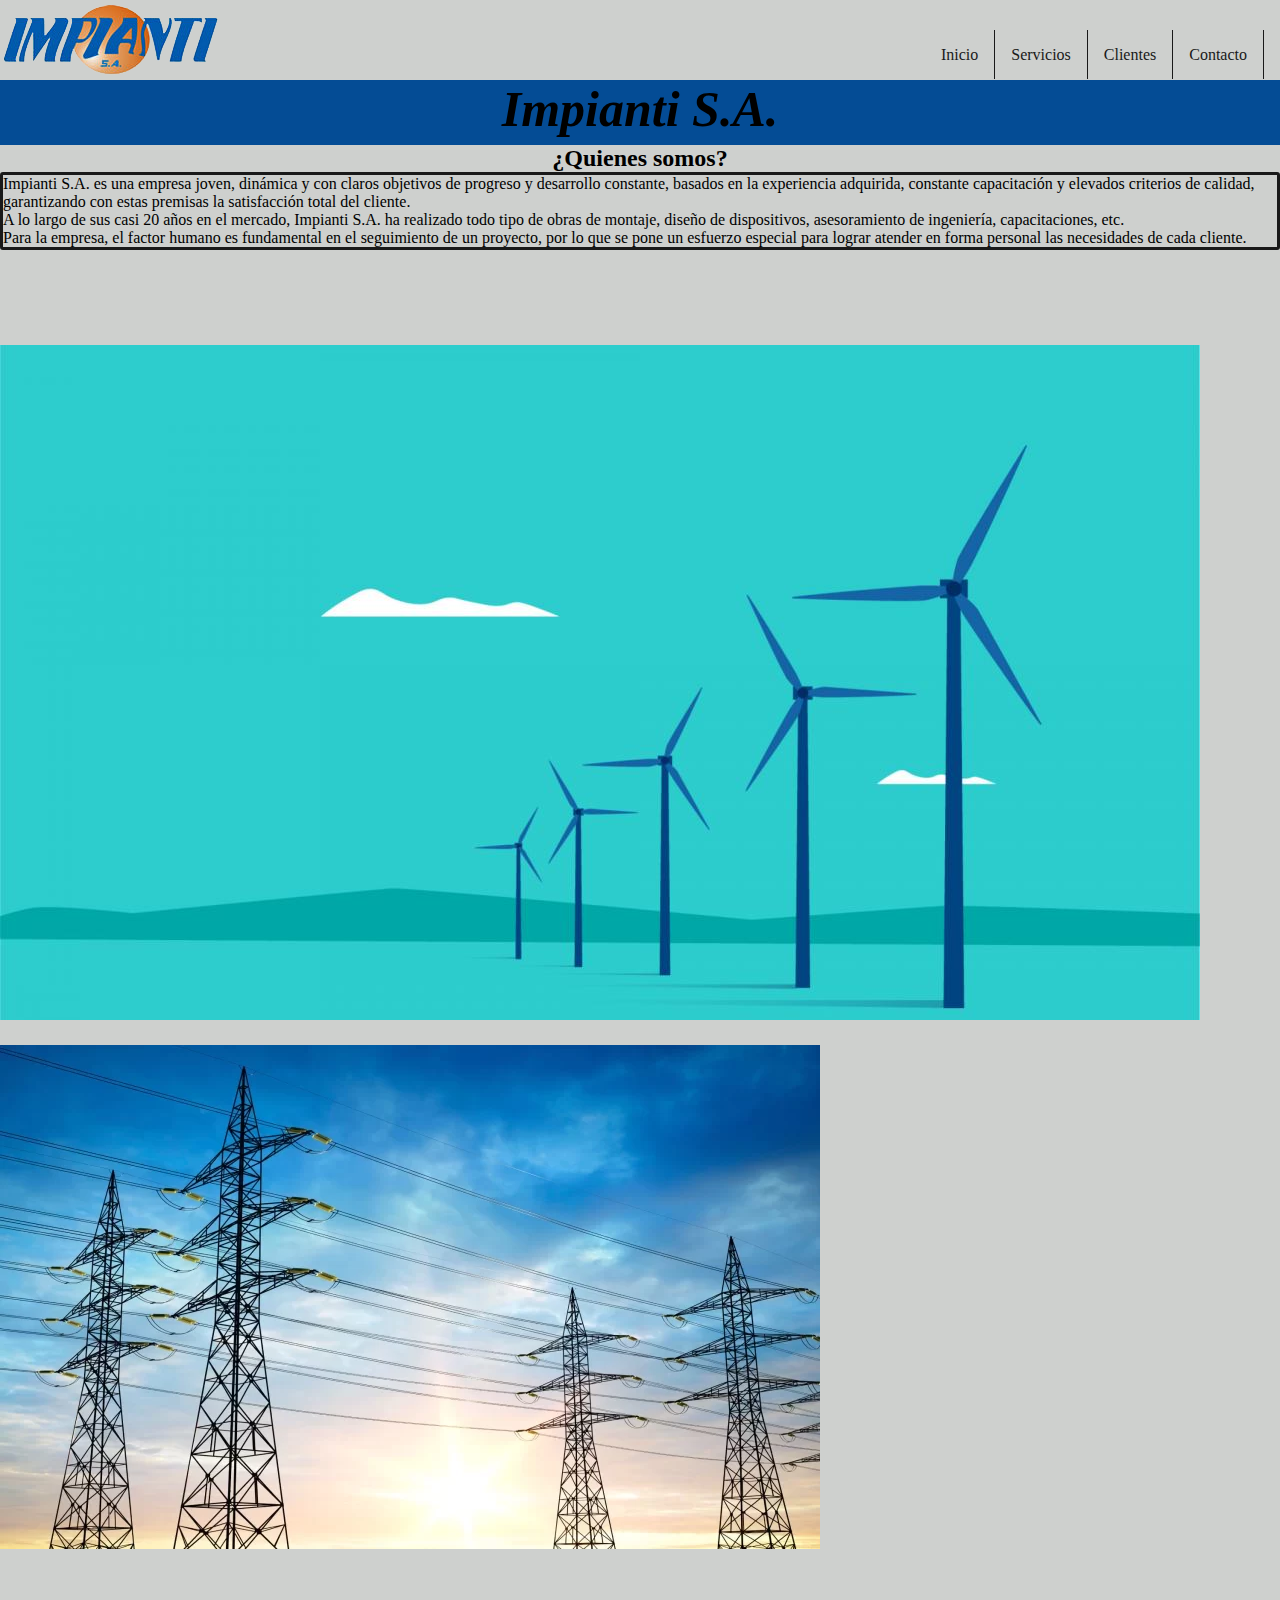
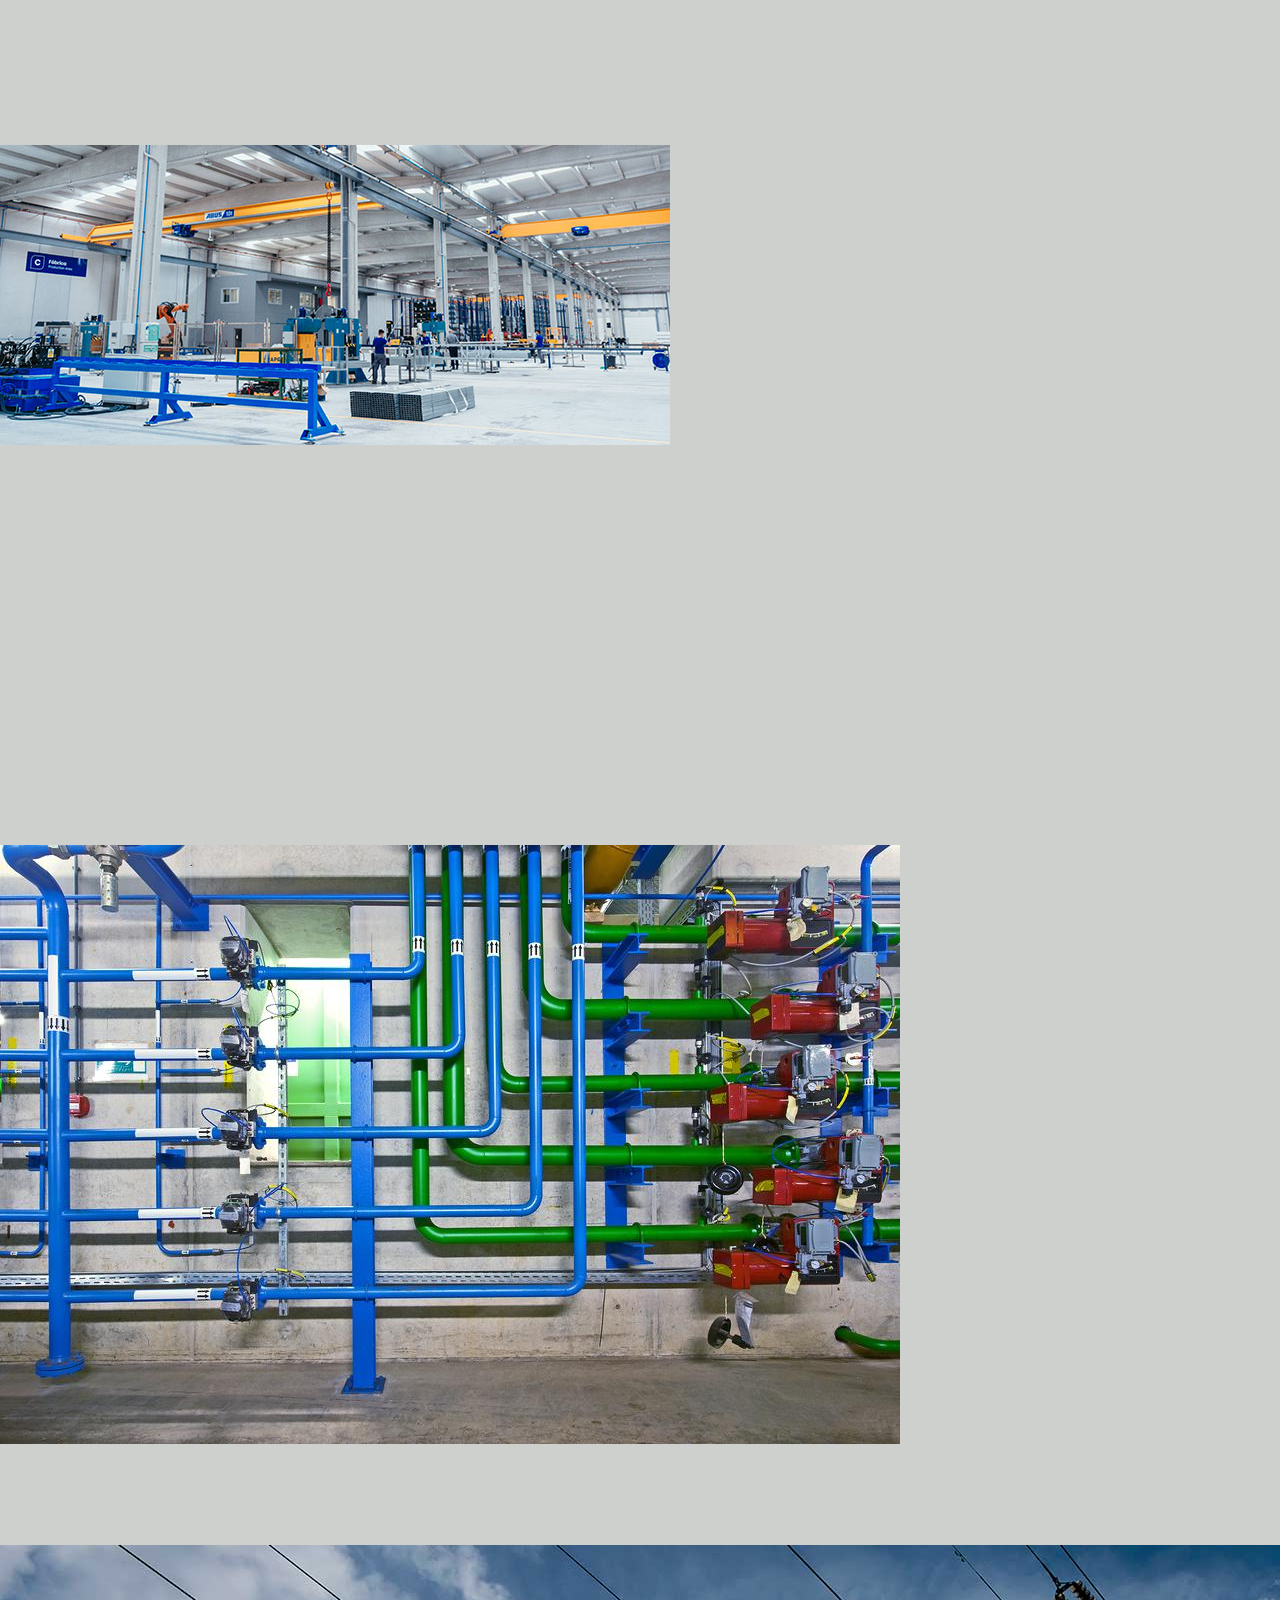
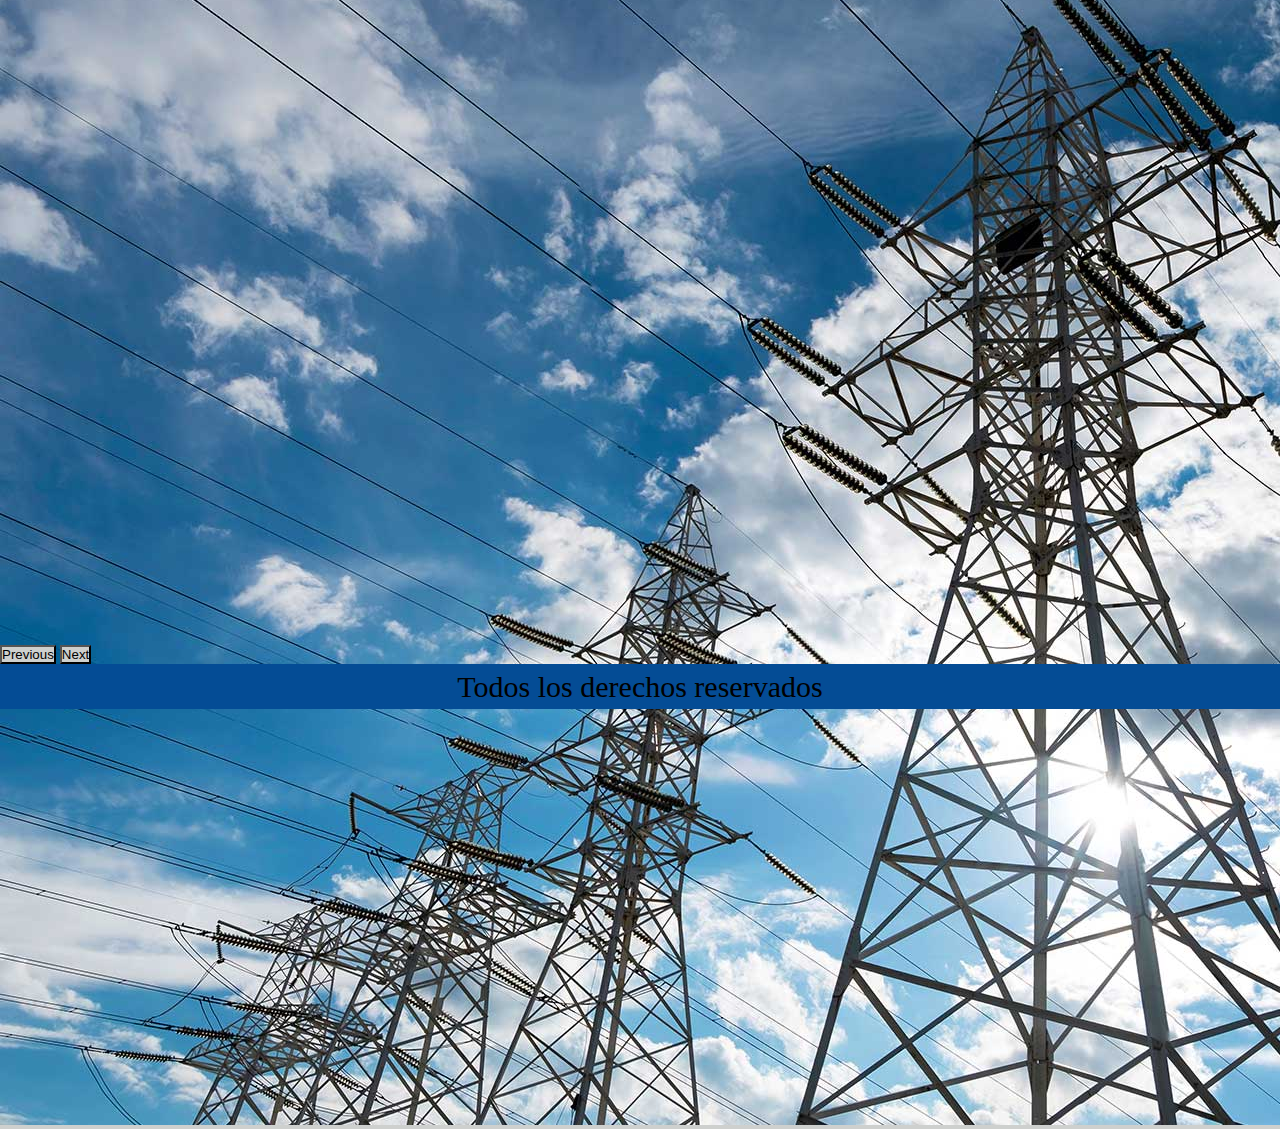
==== index.html @ d5f6c511 "Entrega 2 terminada" ====
<!DOCTYPE html>
<html lang="es">
<head>
    <meta charset="UTF-8">
    <meta http-equiv="X-UA-Compatible" content="IE=edge">
    <meta name="viewport" content="width=device-width, initial-scale=1.0. shrink-to-fit=no">
    <title>Impianti S.A.</title>
    <link rel="stylesheet" href="https://cdn.jsdelivr.net/npm/bootstrap@4.6.2/dist/css/bootstrap.min.css" integrity="sha384-xOolHFLEh07PJGoPkLv1IbcEPTNtaed2xpHsD9ESMhqIYd0nLMwNLD69Npy4HI+N" crossorigin="anonymous">
    <link rel="stylesheet" href="estilos.css">
    <link rel="shortcut icon" href="img/IMPIANTIdsd.png" type="image/x-icon">
    <link rel="stylesheet" href="<link rel="stylesheet" href="https://cdnjs.cloudflare.com/ajax/libs/font-awesome/6.4.0/css/all.min.css" integrity="sha512-iecdLmaskl7CVkqkXNQ/ZH/XLlvWZOJyj7Yy7tcenmpD1ypASozpmT/E0iPtmFIB46ZmdtAc9eNBvH0H/ZpiBw==" crossorigin="anonymous" referrerpolicy="no-referrer" />
</head>
<body>
    
    <div class="header">
        <img src="img/IMPIANTIdsd.png" alt="logo">
        <nav>
            <ul class="menu">
                <li>
                    <a href="index.html">Inicio</a>
                </li>
                <li>
                    <a href="./pages/servicios.html">Servicios</a>
                </li>
                <li>
                    <a href="pages/clientes.html">Clientes</a>
                </li>
                <li>
                    <a href="pages/contacto.html">Contacto</a>
                </li>
            </ul>
        </nav>
    </div>

    <h1>Impianti S.A.</h1>

    <h2>¿Quienes somos?</h2>

    <div class="recuadro">
        <p>Impianti S.A. es una empresa joven, dinámica y con claros objetivos de progreso y desarrollo constante, basados en la experiencia adquirida, constante capacitación y elevados criterios de calidad, garantizando con estas premisas la satisfacción total del cliente.</p>

        </p>A lo largo de sus casi 20 años en el mercado, Impianti S.A. ha realizado todo tipo de obras de montaje, diseño de dispositivos, asesoramiento de ingeniería, capacitaciones, etc.</p>
        
        </p>Para la empresa, el factor humano es fundamental en el seguimiento de un proyecto, por lo que se pone un esfuerzo especial para lograr atender en forma personal las necesidades de cada cliente.</p>
    </div>

    <div class="carrusel">

        <div id="carouselExampleIndicators" class="carousel slide" data-ride="carousel">
            <ol class="carousel-indicators">
                <li data-target="#carouselExampleIndicators" data-slide-to="0" class="active"></li>
                <li data-target="#carouselExampleIndicators" data-slide-to="1"></li>
                <li data-target="#carouselExampleIndicators" data-slide-to="2"></li>
                <li data-target="#carouselExampleIndicators" data-slide-to="3"></li>
                <li data-target="#carouselExampleIndicators" data-slide-to="4"></li>
            </ol>
        <div class="carousel-inner">
            <div class="carousel-item active">
                <img src="/img/energias-renovables-05-1920x1180.jpeg" class="d-block w-100" alt="...">
            </div>

            <div class="carousel-item">
                <img src="/img/energia_electrica-1920x1180-1-e1675802066790.webp" class="d-block w-100" alt="...">
            </div>

            <div class="carousel-item">
                <img src="/img/a2.jpg" class="d-block w-100" alt="...">
            </div>

            <div class="carousel-item">
                <img src="/img/OCMcDonald58.jpg" class="d-block w-100" alt="...">
            </div>

            <div class="carousel-item">
                <img src="/img/a4.jpg" class="d-block w-100" alt="...">
            </div>

        </div>
        
        <button class="carousel-control-prev" type="button" data-target="#carouselExampleIndicators" data-slide="prev">
            <span class="carousel-control-prev-icon" aria-hidden="true"></span>
            <span class="sr-only">Previous</span>
        </button>

        <button class="carousel-control-next" type="button" data-target="#carouselExampleIndicators" data-slide="next">
            <span class="carousel-control-next-icon" aria-hidden="true"></span>
            <span class="sr-only">Next</span>
        </button>

    </div>
    
    <footer>
        Todos los derechos reservados
    </footer>

    <script src="https://cdn.jsdelivr.net/npm/jquery@3.5.1/dist/jquery.slim.min.js" integrity="sha384-DfXdz2htPH0lsSSs5nCTpuj/zy4C+OGpamoFVy38MVBnE+IbbVYUew+OrCXaRkfj" crossorigin="anonymous"></script>
    <script src="https://cdn.jsdelivr.net/npm/bootstrap@4.6.2/dist/js/bootstrap.bundle.min.js" integrity="sha384-Fy6S3B9q64WdZWQUiU+q4/2Lc9npb8tCaSX9FK7E8HnRr0Jz8D6OP9dO5Vg3Q9ct" crossorigin="anonymous"></script>

</body>
</html>
---- estilos.css ----
*{
    padding: 0;
    margin: 0;
    box-sizing: border-box;
    background-color: #CED0CE;
}
h1{
    background-color: #044c95;
    height: 65px;
    text-align: center;
    font-size: 50px;
    font-style: oblique;
}
h2{
    text-align: center;
}
.recuadro{
    border: 3px solid #191919;
    margin-bottom: 5px;
    border-radius: 3px;
}

.header{
    display: flex;
    width: 100%;
    justify-content: space-between;
    align-items: end;
}
.menu{
    list-style-type: none;
    display: flex;
    justify-content: center;
    align-items: end;
    margin: 1em;
}
.menu li a{
    text-decoration: none;
    color:#191919;
    padding: 1em;
    border-right: 1px solid #191919;
}
.menu li a:hover{
    background-color: white;
}

.card{
    display: flex;
    flex-direction: column;
    justify-content: center;
    align-items: center;
    padding: 1em;
    margin: 1em;
    height: 300px;
    width: 300px;
}

.cuadros{
    display: flex;
    flex-wrap: wrap;
    justify-content: center;
    height: 100vh;
    background-color: #e6e8e6;
    padding: 60px;
    margin: 30px;
}
.card img{
    margin-bottom: 0.5em;
}

.imagen{
    height: 8em;
}

footer{
    background-color: #044c95;
    display: flex;   
    justify-content: center; 
    align-items:center;  
    width: 100%; 
    height: 5vh;
    font-size: 30px;
}

.foto{
    display: inline-block;
    flex-direction: column;
    height: 70vh;
    background-color: #e6e8e6;
    padding: 60px;
    margin: 30px;
}

.formulario{
    display: grid;
    width: 500px;
    height: 500px;
    background-color: #e6e8e6;
    padding: 30px;
    margin: auto;
    margin-top: 60px;
}

.info{
border:2px solid #191919;
width: 220px;
margin-left: 100px;
margin-top: 30px;
}

h3{
    background-color: #044c95;
}

.form2{
    text-align: center;
    margin-top: 20px;
    margin-bottom: 65px;
}

.formulario2{
    display: grid;
    width: 400px;
    background-color: #e6e8e6;
    padding: 30px;
    margin: auto;
    margin-top: 100px;
    margin-bottom: 220px;
}

.rectangulos{
    margin-top: 3px;
    margin-bottom: 3px;
}

.grilla{
    width: 100%;
    min-height: 500px;
    background-color: #e6e8e6;
    display: grid;
    grid-template-columns: repeat(4, 1fr);
    grid-template-rows: 450px 150px 200px 200px;
    grid-gap: 10px;
    grid-template-areas: 
    "foto1 foto2 foto2 foto2"
    "foto1 foto3 foto3 foto4"
    "foto5 foto5 foto6 foto4"
    "foto7 foto8 foto8 foto4"
    ;
    padding: 10px;
}
.item{
    border: 3px solid black;
    background-size: cover;
    background-position: center;
    transition:all 0.9s;
}

.item:hover{
    transform: scale(1.05);
    transition:all 0.9s;
    filter: sepia(0.3);
}

.foto1{
    background-image: url(img/conductos6.jpg);
    grid-area: foto1;
}

.foto2{
    background-image: url(img/OCMcDonald58.jpg);
    grid-area: foto2;
    
    
}

.foto3{
    grid-area: foto3;
    background-image: url(img/istockphoto-695448564-612x612.jpg);
    
    
}

.foto4{
    grid-area: foto4;
    background-image: url(img/aaaa.jpeg);
    

}

.foto5{
    grid-area: foto5;
    background-image: url(img/a2.jpg);
    
}

.foto6{
    grid-area: foto6;
    background-image: url(img/a1.jpg);
    
}

.foto7{
    grid-area: foto7;
    background-image: url(img/a4.jpg);
}

.foto8{
    grid-area: foto8;
    background-image: url(img/a3.jpg);
}

.carrusel{
    width: 100%;
}
.carousel-inner{
    background-position: center;
    background-size: contain;
}

.carousel-item{
    height: 700px;
    background-position: center;
    background-size: auto;
}

.carousel-control-prev-icon:hover{
    transform: scale(2);
}

.carousel-control-next-icon:hover{
    transform: scale(2);
}

@media only screen and (max-width: 1280px) {
    .grilla{
        grid-template-columns: repeat(4, 1fr);
        grid-template-rows: repeat(4, 200px);
    }
}

@media only screen and (max-width: 950px) {
    .grilla{
        grid-template-columns: repeat(2, 1fr);
        grid-template-rows: repeat(4, 200px);
        grid-template-areas: 
        "foto1 foto2"
        "foto3 foto4"
        "foto5 foto6"
        "foto7 foto8"
    ;
    }
}

@media only screen and (max-width: 630px) {
    .grilla{
        grid-template-columns: 1fr;
        grid-template-rows: repeat(8, 200px);
        grid-template-areas:
        "foto1"
        "foto2"
        "foto3"
        "foto4"
        "foto5"
        "foto6"
        "foto7"
        "foto8"
    }
    .header{
        flex-wrap: wrap;
        justify-content: center;
    }
}

@media only screen and (min-width: 320px) and (max-width: 410px)  {
    .header{
        display:flex;
        flex-shrink: 1;
        justify-content: center;
    }
}

@media only screen and (max-width: 1280px) {
    .carrusel{
        display:flex;
        flex-direction: column;
        flex-shrink: 1;
    }
    
}

@media only screen and (max-width: 1080px) {
    .carrusel{
        align-content: center;
        height: 100%;
    }

    .carousel-control-prev-icon{
        display: flex;
    }
}
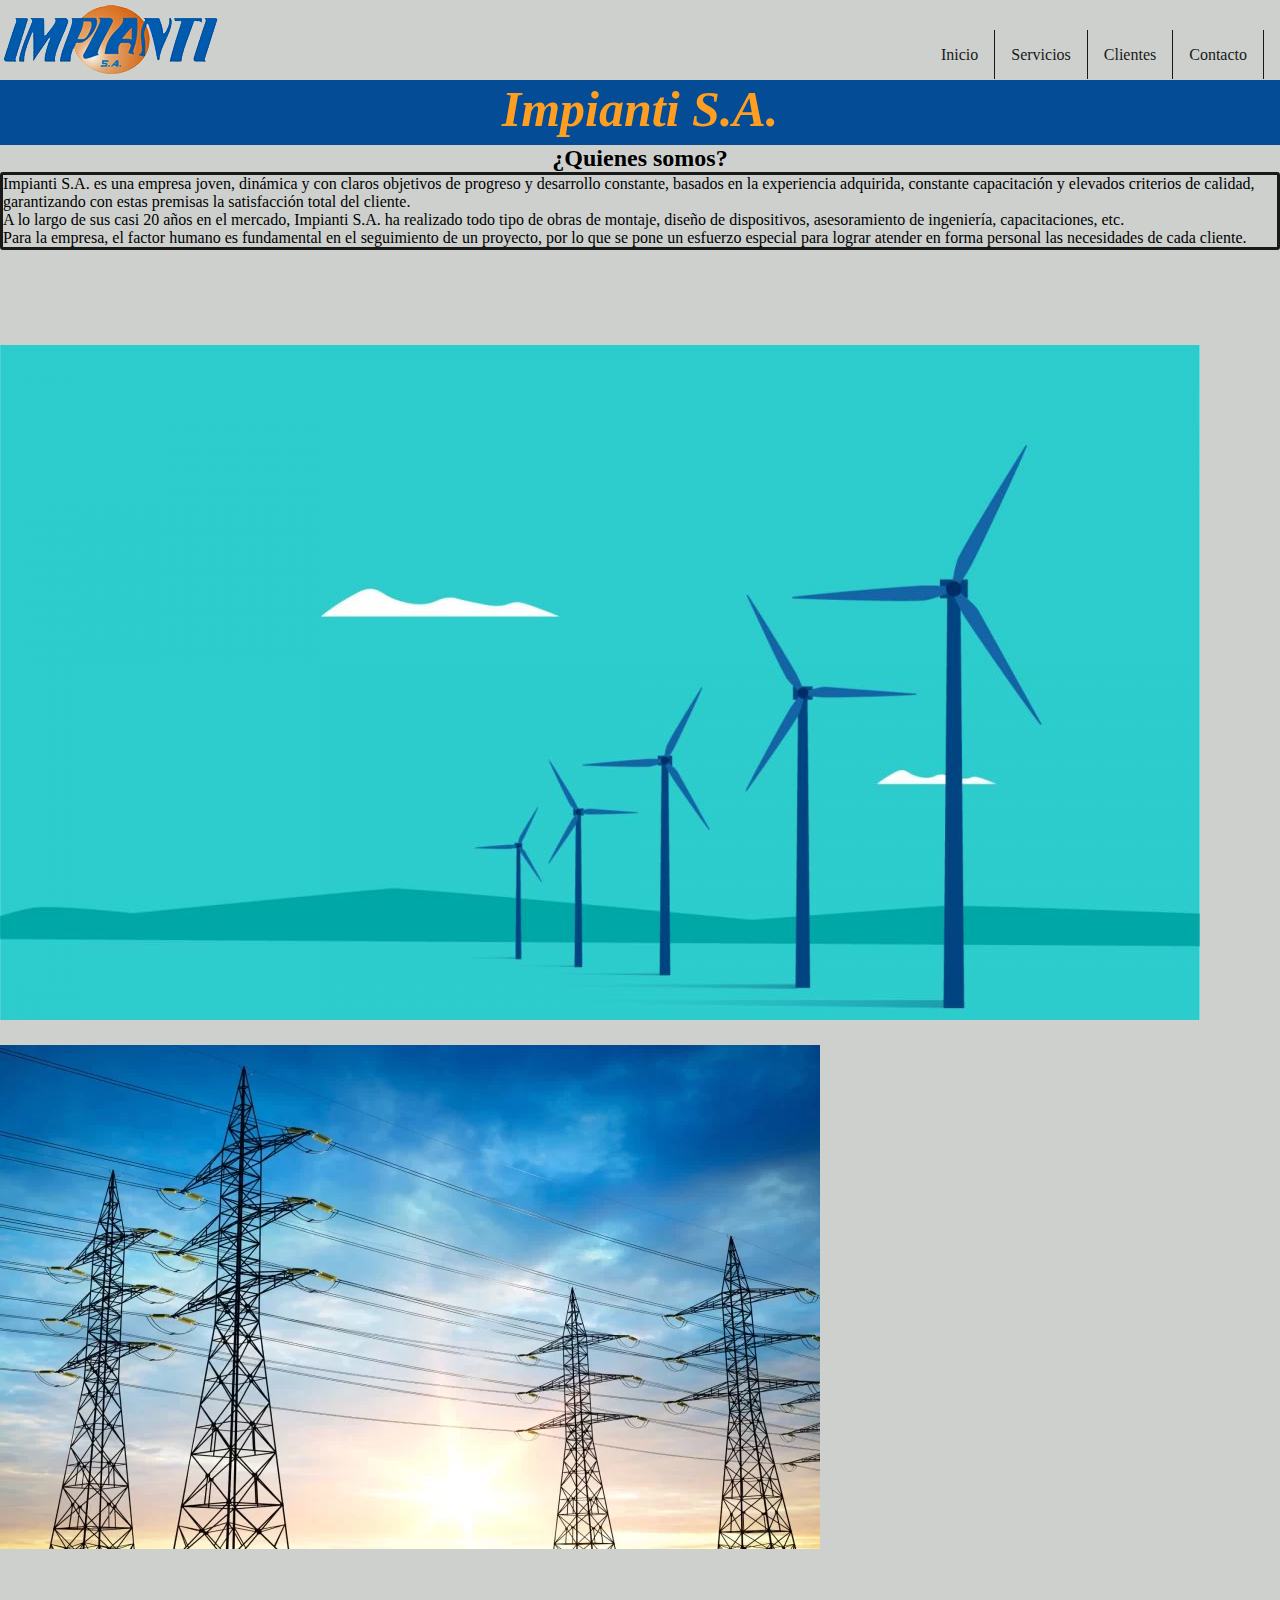
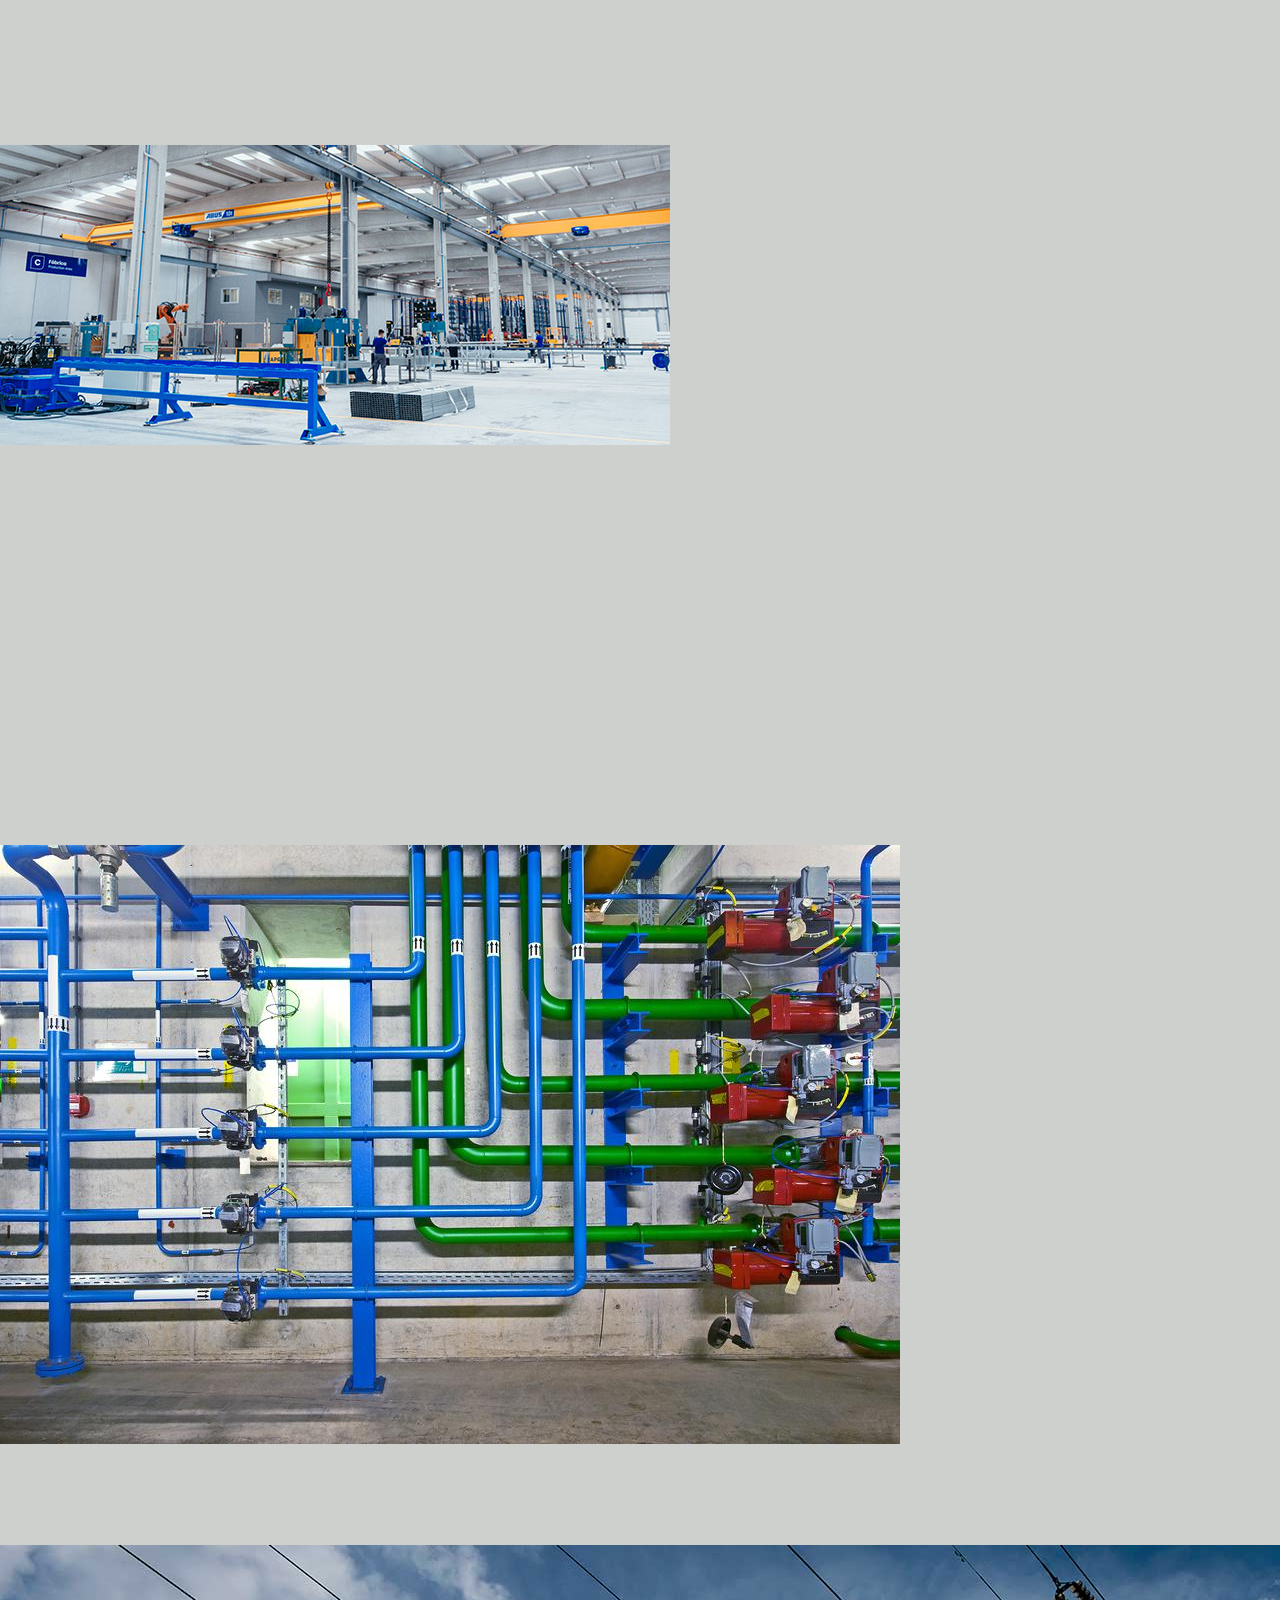
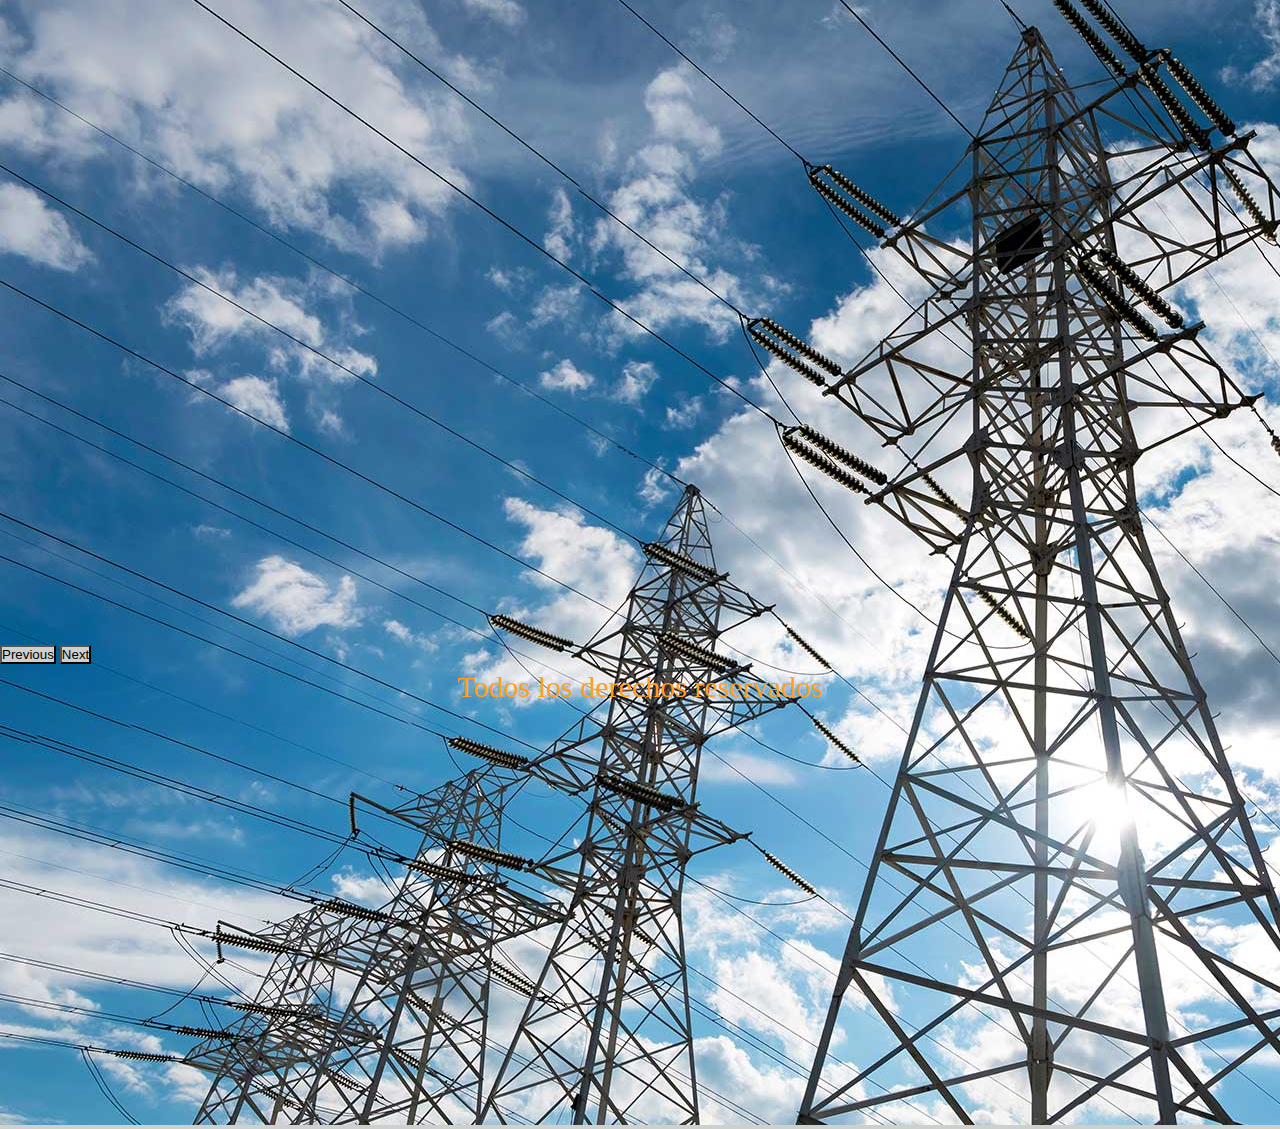
==== commit 4a8c992b: "3er pre-entrega coder" ====
--- a/index.html
+++ b/index.html
@@ -47,7 +47,7 @@
     <div class="carrusel">
 
         <div id="carouselExampleIndicators" class="carousel slide" data-ride="carousel">
-            <ol class="carousel-indicators">
+            <ol class="carousel-indicators bg-transparent">
                 <li data-target="#carouselExampleIndicators" data-slide-to="0" class="active"></li>
                 <li data-target="#carouselExampleIndicators" data-slide-to="1"></li>
                 <li data-target="#carouselExampleIndicators" data-slide-to="2"></li>
@@ -56,23 +56,23 @@
             </ol>
         <div class="carousel-inner">
             <div class="carousel-item active">
-                <img src="/img/energias-renovables-05-1920x1180.jpeg" class="d-block w-100" alt="...">
+                <img src="./img/energias-renovables-05-1920x1180.jpeg" class="d-block w-100" alt="...">
             </div>
 
             <div class="carousel-item">
-                <img src="/img/energia_electrica-1920x1180-1-e1675802066790.webp" class="d-block w-100" alt="...">
+                <img src="./img/energia_electrica-1920x1180-1-e1675802066790.webp" class="d-block w-100" alt="...">
             </div>
 
             <div class="carousel-item">
-                <img src="/img/a2.jpg" class="d-block w-100" alt="...">
+                <img src="./img/a2.jpg" class="d-block w-100" alt="...">
             </div>
 
             <div class="carousel-item">
-                <img src="/img/OCMcDonald58.jpg" class="d-block w-100" alt="...">
+                <img src="./img/OCMcDonald58.jpg" class="d-block w-100" alt="...">
             </div>
 
             <div class="carousel-item">
-                <img src="/img/a4.jpg" class="d-block w-100" alt="...">
+                <img src="./img/a4.jpg" class="d-block w-100" alt="...">
             </div>
 
         </div>
--- a/estilos.css
+++ b/estilos.css
@@ -1,300 +1,310 @@
-*{
-    padding: 0;
-    margin: 0;
-    box-sizing: border-box;
-    background-color: #CED0CE;
-}
-h1{
-    background-color: #044c95;
-    height: 65px;
-    text-align: center;
-    font-size: 50px;
-    font-style: oblique;
-}
-h2{
-    text-align: center;
-}
-.recuadro{
-    border: 3px solid #191919;
-    margin-bottom: 5px;
-    border-radius: 3px;
-}
-
-.header{
+* {
+  padding: 0;
+  margin: 0;
+  box-sizing: border-box;
+  background-color: #CED0CE;
+}
+
+h1 {
+  background-color: #044c95;
+  height: 65px;
+  text-align: center;
+  font-size: 50px;
+  font-style: oblique;
+  color: #ff9e21;
+}
+
+h2 {
+  text-align: center;
+}
+
+.recuadro {
+  border: 3px solid #191919;
+  margin-bottom: 5px;
+  border-radius: 3px;
+}
+
+.header {
+  display: flex;
+  width: 100%;
+  justify-content: space-between;
+  align-items: end;
+}
+
+.menu {
+  list-style-type: none;
+  display: flex;
+  justify-content: center;
+  align-items: end;
+  margin: 1em;
+}
+.menu li a {
+  text-decoration: none;
+  color: #191919;
+  padding: 1em;
+  border-right: 1px solid #191919;
+}
+
+.menu li a:hover {
+  background-color: white;
+}
+
+.card {
+  display: flex;
+  flex-direction: column;
+  justify-content: center;
+  align-items: center;
+  padding: 1em;
+  margin: 1em;
+  height: 300px;
+  width: 300px;
+}
+
+.cuadros {
+  display: flex;
+  border: 2px solid #191919;
+  flex-wrap: wrap;
+  justify-content: center;
+  height: 100vh;
+  background-color: #e6e8e6;
+  padding: 60px;
+  margin: 30px;
+}
+
+.card img {
+  margin-bottom: 0.5em;
+}
+
+.card h2 {
+  background-color: white;
+}
+
+.imagen {
+  height: 8em;
+}
+
+footer {
+  background-color: #044c95;
+  display: flex;
+  justify-content: center;
+  align-items: center;
+  width: 100%;
+  height: 5vh;
+  font-size: 30px;
+  color: #ff9e21;
+}
+
+.foto {
+  display: inline-block;
+  flex-direction: column;
+  height: 70vh;
+  background-color: #e6e8e6;
+  padding: 60px;
+  margin: 30px;
+}
+
+.formulario {
+  display: grid;
+  width: 500px;
+  height: 500px;
+  background-color: #e6e8e6;
+  padding: 30px;
+  margin: auto;
+  margin-top: 60px;
+}
+
+.info {
+  border: 2px solid #191919;
+  width: 220px;
+  margin-left: 100px;
+  margin-top: 30px;
+}
+
+h3 {
+  background-color: #044c95;
+  color: #ff9e21;
+}
+
+.form2 {
+  text-align: center;
+  margin-top: 20px;
+  margin-bottom: 65px;
+}
+
+.formulario2 {
+  display: grid;
+  width: 400px;
+  background-color: #e6e8e6;
+  padding: 30px;
+  margin: auto;
+  margin-top: 100px;
+  margin-bottom: 220px;
+}
+
+.rectangulos {
+  margin-top: 3px;
+  margin-bottom: 3px;
+}
+
+.grilla {
+  padding: 10px;
+  width: 100%;
+  min-height: 500px;
+  background-color: #e6e8e6;
+  display: grid;
+  grid-template-columns: repeat(4, 1fr);
+  grid-template-rows: 450px 150px 200px 200px;
+  grid-gap: 10px;
+  grid-template-areas: "foto1 foto2 foto2 foto2" "foto1 foto3 foto3 foto4" "foto5 foto5 foto6 foto4" "foto7 foto8 foto8 foto4";
+}
+
+.item {
+  border: 3px solid black;
+  background-size: cover;
+  background-position: center;
+  transition: all 0.9s;
+}
+
+.item:hover {
+  transform: scale(1.05);
+  transition: all 0.9s;
+  filter: sepia(0.3);
+}
+
+.foto1 {
+  background-image: url(img/conductos6.jpg);
+  grid-area: foto1;
+}
+
+.foto2 {
+  background-image: url(img/OCMcDonald58.jpg);
+  grid-area: foto2;
+}
+
+.foto3 {
+  grid-area: foto3;
+  background-image: url(img/istockphoto-695448564-612x612.jpg);
+}
+
+.foto4 {
+  grid-area: foto4;
+  background-image: url(img/aaaa.jpeg);
+}
+
+.foto5 {
+  grid-area: foto5;
+  background-image: url(img/a2.jpg);
+}
+
+.foto6 {
+  grid-area: foto6;
+  background-image: url(img/a1.jpg);
+}
+
+.foto7 {
+  grid-area: foto7;
+  background-image: url(img/a4.jpg);
+}
+
+.foto8 {
+  grid-area: foto8;
+  background-image: url(img/a3.jpg);
+}
+
+.carrusel {
+  width: 100%;
+}
+
+.carousel-inner {
+  background-position: center;
+  background-size: contain;
+}
+
+.carousel-item {
+  height: 700px;
+  background-position: center;
+  background-size: auto;
+}
+
+.carousel-control-prev-icon:hover {
+  transform: scale(2);
+}
+
+.carousel-control-next-icon:hover {
+  transform: scale(2);
+}
+
+@media only screen and (max-width: 1280px) {
+  .grilla {
+    grid-template-columns: repeat(4, 1fr);
+    grid-template-rows: repeat(4, 200px);
+  }
+}
+@media only screen and (max-width: 950px) {
+  .grilla {
+    grid-template-columns: repeat(2, 1fr);
+    grid-template-rows: repeat(4, 200px);
+    grid-template-areas: "foto1 foto2" "foto3 foto4" "foto5 foto6" "foto7 foto8";
+  }
+}
+@media only screen and (max-width: 630px) {
+  .grilla {
+    grid-template-columns: 1fr;
+    grid-template-rows: repeat(8, 200px);
+    grid-template-areas: "foto1" "foto2" "foto3" "foto4" "foto5" "foto6" "foto7" "foto8";
+  }
+  .header {
+    flex-wrap: wrap;
+    justify-content: center;
+  }
+}
+@media only screen and (min-width: 320px) and (max-width: 410px) {
+  .header {
     display: flex;
-    width: 100%;
-    justify-content: space-between;
-    align-items: end;
-}
-.menu{
-    list-style-type: none;
+    flex-shrink: 1;
+    justify-content: center;
+  }
+}
+@media only screen and (max-width: 1280px) {
+  .carrusel {
+    flex-direction: column;
+    flex-shrink: 1;
+  }
+}
+@media only screen and (max-width: 1080px) {
+  .carrusel {
+    align-content: center;
+    height: 100%;
+  }
+  .carousel-control-prev-icon {
     display: flex;
-    justify-content: center;
-    align-items: end;
-    margin: 1em;
-}
-.menu li a{
-    text-decoration: none;
-    color:#191919;
-    padding: 1em;
-    border-right: 1px solid #191919;
-}
-.menu li a:hover{
+  }
+}
+@media only screen and (max-width: 520px) {
+  .formulario {
+    width: 400px;
+  }
+  .info {
+    justify-content: center;
+  }
+}
+@media only screen and (max-width: 401px) {
+  .formulario {
+    width: 300px;
+    justify-content: center;
+  }
+}
+@media only screen and (max-width: 520px) {
+  .formulario2 {
+    width: 300px;
+    justify-content: center;
+  }
+  .wwu {
     background-color: white;
-}
-
-.card{
-    display: flex;
-    flex-direction: column;
-    justify-content: center;
-    align-items: center;
-    padding: 1em;
-    margin: 1em;
-    height: 300px;
-    width: 300px;
-}
-
-.cuadros{
-    display: flex;
-    flex-wrap: wrap;
-    justify-content: center;
-    height: 100vh;
-    background-color: #e6e8e6;
-    padding: 60px;
-    margin: 30px;
-}
-.card img{
-    margin-bottom: 0.5em;
-}
-
-.imagen{
-    height: 8em;
-}
-
-footer{
-    background-color: #044c95;
-    display: flex;   
-    justify-content: center; 
-    align-items:center;  
-    width: 100%; 
-    height: 5vh;
-    font-size: 30px;
-}
-
-.foto{
-    display: inline-block;
-    flex-direction: column;
-    height: 70vh;
-    background-color: #e6e8e6;
-    padding: 60px;
-    margin: 30px;
-}
-
-.formulario{
-    display: grid;
-    width: 500px;
-    height: 500px;
-    background-color: #e6e8e6;
-    padding: 30px;
-    margin: auto;
-    margin-top: 60px;
-}
-
-.info{
-border:2px solid #191919;
-width: 220px;
-margin-left: 100px;
-margin-top: 30px;
-}
-
-h3{
-    background-color: #044c95;
-}
-
-.form2{
-    text-align: center;
-    margin-top: 20px;
-    margin-bottom: 65px;
-}
-
-.formulario2{
-    display: grid;
-    width: 400px;
-    background-color: #e6e8e6;
-    padding: 30px;
-    margin: auto;
-    margin-top: 100px;
-    margin-bottom: 220px;
-}
-
-.rectangulos{
-    margin-top: 3px;
-    margin-bottom: 3px;
-}
-
-.grilla{
-    width: 100%;
-    min-height: 500px;
-    background-color: #e6e8e6;
-    display: grid;
-    grid-template-columns: repeat(4, 1fr);
-    grid-template-rows: 450px 150px 200px 200px;
-    grid-gap: 10px;
-    grid-template-areas: 
-    "foto1 foto2 foto2 foto2"
-    "foto1 foto3 foto3 foto4"
-    "foto5 foto5 foto6 foto4"
-    "foto7 foto8 foto8 foto4"
-    ;
-    padding: 10px;
-}
-.item{
-    border: 3px solid black;
-    background-size: cover;
-    background-position: center;
-    transition:all 0.9s;
-}
-
-.item:hover{
-    transform: scale(1.05);
-    transition:all 0.9s;
-    filter: sepia(0.3);
-}
-
-.foto1{
-    background-image: url(img/conductos6.jpg);
-    grid-area: foto1;
-}
-
-.foto2{
-    background-image: url(img/OCMcDonald58.jpg);
-    grid-area: foto2;
-    
-    
-}
-
-.foto3{
-    grid-area: foto3;
-    background-image: url(img/istockphoto-695448564-612x612.jpg);
-    
-    
-}
-
-.foto4{
-    grid-area: foto4;
-    background-image: url(img/aaaa.jpeg);
-    
-
-}
-
-.foto5{
-    grid-area: foto5;
-    background-image: url(img/a2.jpg);
-    
-}
-
-.foto6{
-    grid-area: foto6;
-    background-image: url(img/a1.jpg);
-    
-}
-
-.foto7{
-    grid-area: foto7;
-    background-image: url(img/a4.jpg);
-}
-
-.foto8{
-    grid-area: foto8;
-    background-image: url(img/a3.jpg);
-}
-
-.carrusel{
-    width: 100%;
-}
-.carousel-inner{
-    background-position: center;
-    background-size: contain;
-}
-
-.carousel-item{
-    height: 700px;
-    background-position: center;
-    background-size: auto;
-}
-
-.carousel-control-prev-icon:hover{
-    transform: scale(2);
-}
-
-.carousel-control-next-icon:hover{
-    transform: scale(2);
-}
-
-@media only screen and (max-width: 1280px) {
-    .grilla{
-        grid-template-columns: repeat(4, 1fr);
-        grid-template-rows: repeat(4, 200px);
-    }
-}
-
-@media only screen and (max-width: 950px) {
-    .grilla{
-        grid-template-columns: repeat(2, 1fr);
-        grid-template-rows: repeat(4, 200px);
-        grid-template-areas: 
-        "foto1 foto2"
-        "foto3 foto4"
-        "foto5 foto6"
-        "foto7 foto8"
-    ;
-    }
-}
-
-@media only screen and (max-width: 630px) {
-    .grilla{
-        grid-template-columns: 1fr;
-        grid-template-rows: repeat(8, 200px);
-        grid-template-areas:
-        "foto1"
-        "foto2"
-        "foto3"
-        "foto4"
-        "foto5"
-        "foto6"
-        "foto7"
-        "foto8"
-    }
-    .header{
-        flex-wrap: wrap;
-        justify-content: center;
-    }
-}
-
-@media only screen and (min-width: 320px) and (max-width: 410px)  {
-    .header{
-        display:flex;
-        flex-shrink: 1;
-        justify-content: center;
-    }
-}
-
-@media only screen and (max-width: 1280px) {
-    .carrusel{
-        display:flex;
-        flex-direction: column;
-        flex-shrink: 1;
-    }
-    
-}
-
-@media only screen and (max-width: 1080px) {
-    .carrusel{
-        align-content: center;
-        height: 100%;
-    }
-
-    .carousel-control-prev-icon{
-        display: flex;
-    }
-}+  }
+}
+@media only screen and (max-width: 1506px) {
+  .cuadros {
+    height: 100%;
+  }
+}/*# sourceMappingURL=estilos.css.map */